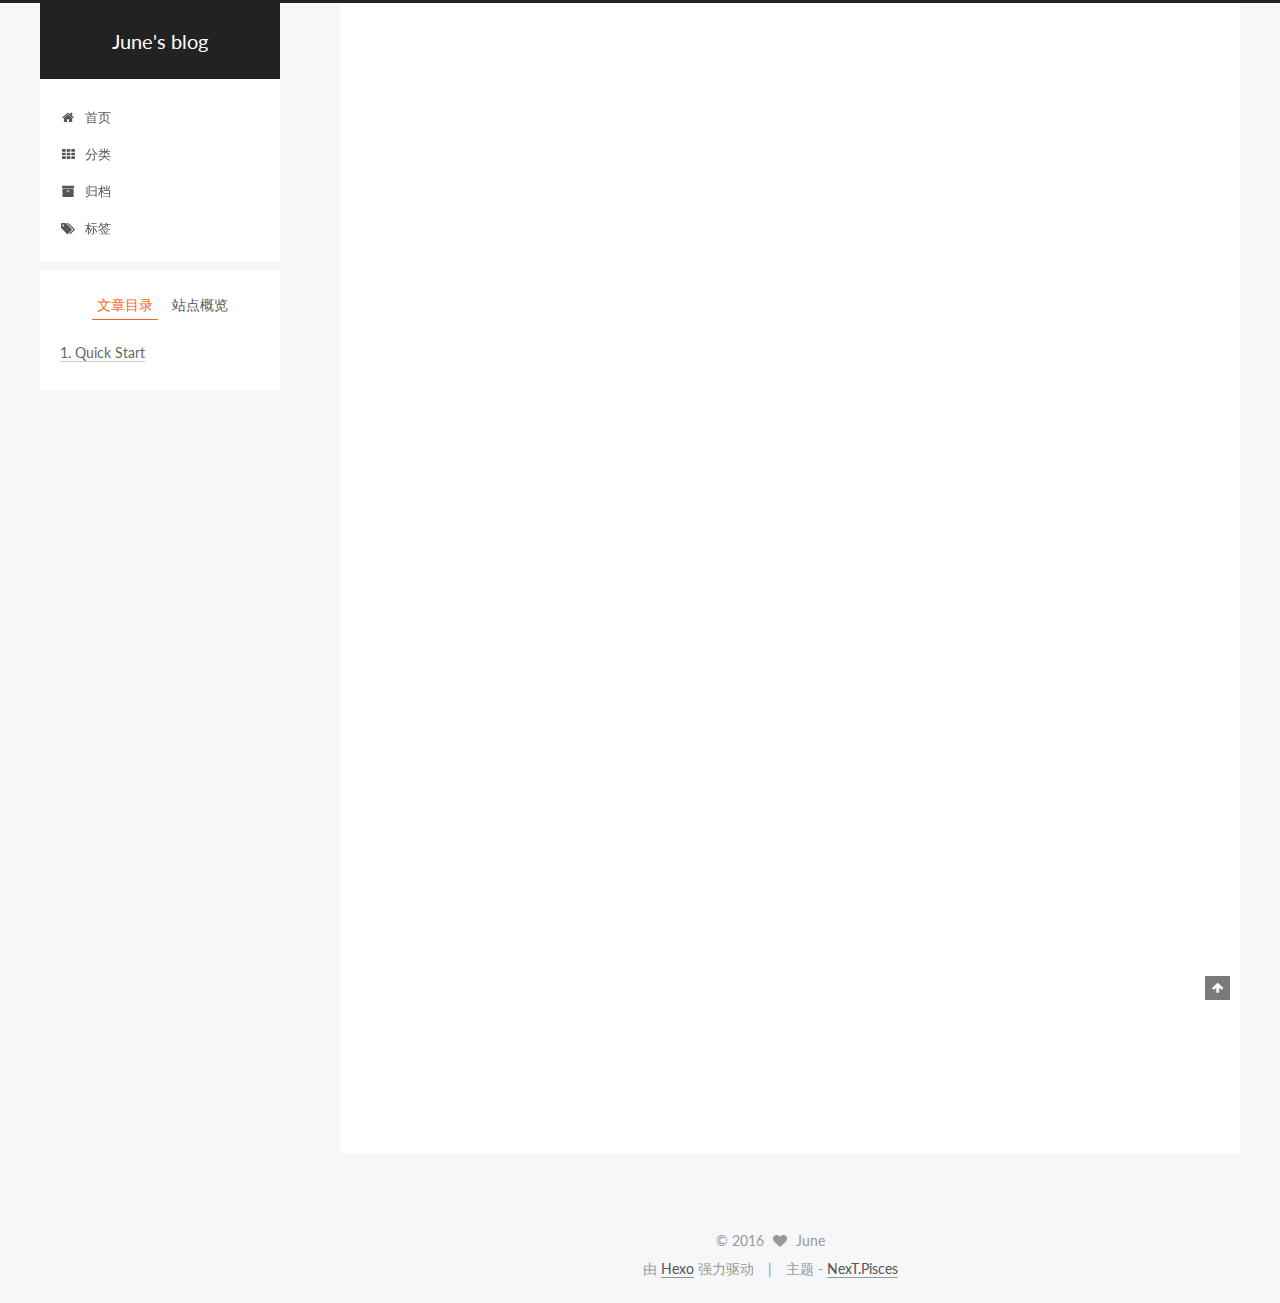
==== uncategorized/hello-world/index.html @ b91b1fdc "Site updated: 2016-08-09 13:21:10" ====
<!doctype html>



  


<html class="theme-next pisces use-motion">
<head>
  <meta charset="UTF-8"/>
<meta http-equiv="X-UA-Compatible" content="IE=edge,chrome=1" />
<meta name="viewport" content="width=device-width, initial-scale=1, maximum-scale=1"/>



<meta http-equiv="Cache-Control" content="no-transform" />
<meta http-equiv="Cache-Control" content="no-siteapp" />












  
  
  <link href="/vendors/fancybox/source/jquery.fancybox.css?v=2.1.5" rel="stylesheet" type="text/css" />




  
  
  
  

  
    
    
  

  

  

  

  

  
    
    
    <link href="//fonts.googleapis.com/css?family=Lato:300,300italic,400,400italic,700,700italic&subset=latin,latin-ext" rel="stylesheet" type="text/css">
  






<link href="/vendors/font-awesome/css/font-awesome.min.css?v=4.4.0" rel="stylesheet" type="text/css" />

<link href="/css/main.css?v=5.0.1" rel="stylesheet" type="text/css" />


  <meta name="keywords" content="June,博客" />




  


  <link rel="alternate" href="/atom.xml" title="June's blog" type="application/atom+xml" />




  <link rel="shortcut icon" type="image/x-icon" href="/favicon.ico?v=5.0.1" />






<meta name="description" content="Welcome to Hexo! This is your very first post. Check documentation for more info. If you get any problems when using Hexo, you can find the answer in troubleshooting or you can ask me on GitHub.
Quick">
<meta property="og:type" content="article">
<meta property="og:title" content="Hello World">
<meta property="og:url" content="http://yoursite.com/uncategorized/hello-world/index.html">
<meta property="og:site_name" content="June's blog">
<meta property="og:description" content="Welcome to Hexo! This is your very first post. Check documentation for more info. If you get any problems when using Hexo, you can find the answer in troubleshooting or you can ask me on GitHub.
Quick">
<meta property="og:updated_time" content="2016-08-08T09:58:57.000Z">
<meta name="twitter:card" content="summary">
<meta name="twitter:title" content="Hello World">
<meta name="twitter:description" content="Welcome to Hexo! This is your very first post. Check documentation for more info. If you get any problems when using Hexo, you can find the answer in troubleshooting or you can ask me on GitHub.
Quick">



<script type="text/javascript" id="hexo.configuration">
  var NexT = window.NexT || {};
  var CONFIG = {
    scheme: 'Pisces',
    sidebar: {"position":"left","display":"post"},
    fancybox: true,
    motion: true,
    duoshuo: {
      userId: 6316402069515273000,
      author: 'June'
    }
  };
</script>

  <title> Hello World | June's blog </title>
</head>

<body itemscope itemtype="http://schema.org/WebPage" lang="zh-Hans">

  










  
  
    
  

  <div class="container one-collumn sidebar-position-left page-post-detail ">
    <div class="headband"></div>

    <header id="header" class="header" itemscope itemtype="http://schema.org/WPHeader">
      <div class="header-inner"><div class="site-meta ">
  

  <div class="custom-logo-site-title">
    <a href="/"  class="brand" rel="start">
      <span class="logo-line-before"><i></i></span>
      <span class="site-title">June's blog</span>
      <span class="logo-line-after"><i></i></span>
    </a>
  </div>
  <p class="site-subtitle"></p>
</div>

<div class="site-nav-toggle">
  <button>
    <span class="btn-bar"></span>
    <span class="btn-bar"></span>
    <span class="btn-bar"></span>
  </button>
</div>

<nav class="site-nav">
  

  
    <ul id="menu" class="menu">
      
        
        <li class="menu-item menu-item-home">
          <a href="/" rel="section">
            
              <i class="menu-item-icon fa fa-fw fa-home"></i> <br />
            
            首页
          </a>
        </li>
      
        
        <li class="menu-item menu-item-categories">
          <a href="/categories" rel="section">
            
              <i class="menu-item-icon fa fa-fw fa-th"></i> <br />
            
            分类
          </a>
        </li>
      
        
        <li class="menu-item menu-item-archives">
          <a href="/archives" rel="section">
            
              <i class="menu-item-icon fa fa-fw fa-archive"></i> <br />
            
            归档
          </a>
        </li>
      
        
        <li class="menu-item menu-item-tags">
          <a href="/tags" rel="section">
            
              <i class="menu-item-icon fa fa-fw fa-tags"></i> <br />
            
            标签
          </a>
        </li>
      

      
    </ul>
  

  
</nav>

 </div>
    </header>

    <main id="main" class="main">
      <div class="main-inner">
        <div class="content-wrap">
          <div id="content" class="content">
            

  <div id="posts" class="posts-expand">
    

  
  

  
  
  

  <article class="post post-type-normal " itemscope itemtype="http://schema.org/Article">

    
      <header class="post-header">

        
        
          <h1 class="post-title" itemprop="name headline">
            
            
              
                Hello World
              
            
          </h1>
        

        <div class="post-meta">
          <span class="post-time">
            <span class="post-meta-item-icon">
              <i class="fa fa-calendar-o"></i>
            </span>
            <span class="post-meta-item-text">发表于</span>
            <time itemprop="dateCreated" datetime="2016-08-08T17:58:57+08:00" content="2016-08-08">
              2016-08-08
            </time>
          </span>

          

          
            
              <span class="post-comments-count">
                &nbsp; | &nbsp;
                <a href="/uncategorized/hello-world/#comments" itemprop="discussionUrl">
                  <span class="post-comments-count ds-thread-count" data-thread-key="uncategorized/hello-world/" itemprop="commentsCount"></span>
                </a>
              </span>
            
          

          

          
          

          
        </div>
      </header>
    


    <div class="post-body" itemprop="articleBody">

      
      

      
        <p>Welcome to <a href="https://hexo.io/" target="_blank" rel="external">Hexo</a>! This is your very first post. Check <a href="https://hexo.io/docs/" target="_blank" rel="external">documentation</a> for more info. If you get any problems when using Hexo, you can find the answer in <a href="https://hexo.io/docs/troubleshooting.html" target="_blank" rel="external">troubleshooting</a> or you can ask me on <a href="https://github.com/hexojs/hexo/issues" target="_blank" rel="external">GitHub</a>.</p>
<h2 id="Quick-Start"><a href="#Quick-Start" class="headerlink" title="Quick Start"></a>Quick Start</h2><h3 id="Create-a-new-post"><a href="#Create-a-new-post" class="headerlink" title="Create a new post"></a>Create a new post</h3><figure class="highlight bash"><table><tr><td class="gutter"><pre><div class="line">1</div></pre></td><td class="code"><pre><div class="line">$ hexo new <span class="string">"My New Post"</span></div></pre></td></tr></table></figure>
<p>More info: <a href="https://hexo.io/docs/writing.html" target="_blank" rel="external">Writing</a></p>
<h3 id="Run-server"><a href="#Run-server" class="headerlink" title="Run server"></a>Run server</h3><figure class="highlight bash"><table><tr><td class="gutter"><pre><div class="line">1</div></pre></td><td class="code"><pre><div class="line">$ hexo server</div></pre></td></tr></table></figure>
<p>More info: <a href="https://hexo.io/docs/server.html" target="_blank" rel="external">Server</a></p>
<h3 id="Generate-static-files"><a href="#Generate-static-files" class="headerlink" title="Generate static files"></a>Generate static files</h3><figure class="highlight bash"><table><tr><td class="gutter"><pre><div class="line">1</div></pre></td><td class="code"><pre><div class="line">$ hexo generate</div></pre></td></tr></table></figure>
<p>More info: <a href="https://hexo.io/docs/generating.html" target="_blank" rel="external">Generating</a></p>
<h3 id="Deploy-to-remote-sites"><a href="#Deploy-to-remote-sites" class="headerlink" title="Deploy to remote sites"></a>Deploy to remote sites</h3><figure class="highlight bash"><table><tr><td class="gutter"><pre><div class="line">1</div></pre></td><td class="code"><pre><div class="line">$ hexo deploy</div></pre></td></tr></table></figure>
<p>More info: <a href="https://hexo.io/docs/deployment.html" target="_blank" rel="external">Deployment</a></p>

      
    </div>

    <div>
      
        
      
    </div>

    <div>
      
        

      
    </div>

    <footer class="post-footer">
      

      

      
      
    </footer>
  </article>



    <div class="post-spread">
      
    </div>
  </div>


          </div>
          


          
  <div class="comments" id="comments">
    
      <div class="ds-thread" data-thread-key="uncategorized/hello-world/"
           data-title="Hello World" data-url="http://yoursite.com/uncategorized/hello-world/">
      </div>
    
  </div>


        </div>
        
          
  
  <div class="sidebar-toggle">
    <div class="sidebar-toggle-line-wrap">
      <span class="sidebar-toggle-line sidebar-toggle-line-first"></span>
      <span class="sidebar-toggle-line sidebar-toggle-line-middle"></span>
      <span class="sidebar-toggle-line sidebar-toggle-line-last"></span>
    </div>
  </div>

  <aside id="sidebar" class="sidebar">
    <div class="sidebar-inner">

      

      
        <ul class="sidebar-nav motion-element">
          <li class="sidebar-nav-toc sidebar-nav-active" data-target="post-toc-wrap" >
            文章目录
          </li>
          <li class="sidebar-nav-overview" data-target="site-overview">
            站点概览
          </li>
        </ul>
      

      <section class="site-overview sidebar-panel ">
        <div class="site-author motion-element" itemprop="author" itemscope itemtype="http://schema.org/Person">
          <img class="site-author-image" itemprop="image"
               src="/images/avatar.gif"
               alt="June" />
          <p class="site-author-name" itemprop="name">June</p>
          <p class="site-description motion-element" itemprop="description"></p>
        </div>
        <nav class="site-state motion-element">
          <div class="site-state-item site-state-posts">
            <a href="/archives">
              <span class="site-state-item-count">1</span>
              <span class="site-state-item-name">日志</span>
            </a>
          </div>

          

          

        </nav>

        
          <div class="feed-link motion-element">
            <a href="/atom.xml" rel="alternate">
              <i class="fa fa-rss"></i>
              RSS
            </a>
          </div>
        

        <div class="links-of-author motion-element">
          
            
              <span class="links-of-author-item">
                <a href="https://github.com/hazelFinal" target="_blank" title="Github">
                  
                    <i class="fa fa-fw fa-globe"></i>
                  
                  Github
                </a>
              </span>
            
          
        </div>

        
        

        
        

      </section>

      
        <section class="post-toc-wrap motion-element sidebar-panel sidebar-panel-active">
          <div class="post-toc">
            
              
            
            
              <div class="post-toc-content"><ol class="nav"><li class="nav-item nav-level-2"><a class="nav-link" href="#Quick-Start"><span class="nav-number">1.</span> <span class="nav-text">Quick Start</span></a><ol class="nav-child"><li class="nav-item nav-level-3"><a class="nav-link" href="#Create-a-new-post"><span class="nav-number">1.1.</span> <span class="nav-text">Create a new post</span></a></li><li class="nav-item nav-level-3"><a class="nav-link" href="#Run-server"><span class="nav-number">1.2.</span> <span class="nav-text">Run server</span></a></li><li class="nav-item nav-level-3"><a class="nav-link" href="#Generate-static-files"><span class="nav-number">1.3.</span> <span class="nav-text">Generate static files</span></a></li><li class="nav-item nav-level-3"><a class="nav-link" href="#Deploy-to-remote-sites"><span class="nav-number">1.4.</span> <span class="nav-text">Deploy to remote sites</span></a></li></ol></li></ol></div>
            
          </div>
        </section>
      

    </div>
  </aside>


        
      </div>
    </main>

    <footer id="footer" class="footer">
      <div class="footer-inner">
        <div class="copyright" >
  
  &copy; 
  <span itemprop="copyrightYear">2016</span>
  <span class="with-love">
    <i class="fa fa-heart"></i>
  </span>
  <span class="author" itemprop="copyrightHolder">June</span>
</div>

<div class="powered-by">
  由 <a class="theme-link" href="http://hexo.io">Hexo</a> 强力驱动
</div>

<div class="theme-info">
  主题 -
  <a class="theme-link" href="https://github.com/iissnan/hexo-theme-next">
    NexT.Pisces
  </a>
</div>

        

        
      </div>
    </footer>

    <div class="back-to-top">
      <i class="fa fa-arrow-up"></i>
    </div>
  </div>

  

<script type="text/javascript">
  if (Object.prototype.toString.call(window.Promise) !== '[object Function]') {
    window.Promise = null;
  }
</script>









  



  
  <script type="text/javascript" src="/vendors/jquery/index.js?v=2.1.3"></script>

  
  <script type="text/javascript" src="/vendors/fastclick/lib/fastclick.min.js?v=1.0.6"></script>

  
  <script type="text/javascript" src="/vendors/jquery_lazyload/jquery.lazyload.js?v=1.9.7"></script>

  
  <script type="text/javascript" src="/vendors/velocity/velocity.min.js?v=1.2.1"></script>

  
  <script type="text/javascript" src="/vendors/velocity/velocity.ui.min.js?v=1.2.1"></script>

  
  <script type="text/javascript" src="/vendors/fancybox/source/jquery.fancybox.pack.js?v=2.1.5"></script>


  


  <script type="text/javascript" src="/js/src/utils.js?v=5.0.1"></script>

  <script type="text/javascript" src="/js/src/motion.js?v=5.0.1"></script>



  
  


  <script type="text/javascript" src="/js/src/affix.js?v=5.0.1"></script>

  <script type="text/javascript" src="/js/src/schemes/pisces.js?v=5.0.1"></script>



  
  <script type="text/javascript" src="/js/src/scrollspy.js?v=5.0.1"></script>
<script type="text/javascript" src="/js/src/post-details.js?v=5.0.1"></script>



  


  <script type="text/javascript" src="/js/src/bootstrap.js?v=5.0.1"></script>



  

  
    
  

  <script type="text/javascript">
    var duoshuoQuery = {short_name:"juneblog"};
    (function() {
      var ds = document.createElement('script');
      ds.type = 'text/javascript';ds.async = true;
      ds.id = 'duoshuo-script';
      ds.src = (document.location.protocol == 'https:' ? 'https:' : 'http:') + '//static.duoshuo.com/embed.js';
      ds.charset = 'UTF-8';
      (document.getElementsByTagName('head')[0]
      || document.getElementsByTagName('body')[0]).appendChild(ds);
    })();
  </script>

  
    
  






  
  
  

  

  

</body>
</html>
---- css/main.css ----
/* normalize.css v3.0.2 | MIT License | git.io/normalize */
html {
  font-family: sans-serif; /* 1 */
  -ms-text-size-adjust: 100%; /* 2 */
  -webkit-text-size-adjust: 100%; /* 2 */
}
body {
  margin: 0;
}
article,
aside,
details,
figcaption,
figure,
footer,
header,
hgroup,
main,
menu,
nav,
section,
summary {
  display: block;
}
audio,
canvas,
progress,
video {
  display: inline-block; /* 1 */
  vertical-align: baseline; /* 2 */
}
audio:not([controls]) {
  display: none;
  height: 0;
}
[hidden],
template {
  display: none;
}
a {
  background-color: transparent;
}
a:active,
a:hover {
  outline: 0;
}
abbr[title] {
  border-bottom: 1px dotted;
}
b,
strong {
  font-weight: bold;
}
dfn {
  font-style: italic;
}
h1 {
  font-size: 2em;
  margin: 0.67em 0;
}
mark {
  background: #ff0;
  color: #000;
}
small {
  font-size: 80%;
}
sub,
sup {
  font-size: 75%;
  line-height: 0;
  position: relative;
  vertical-align: baseline;
}
sup {
  top: -0.5em;
}
sub {
  bottom: -0.25em;
}
img {
  border: 0;
}
svg:not(:root) {
  overflow: hidden;
}
figure {
  margin: 1em 40px;
}
hr {
  -moz-box-sizing: content-box;
  box-sizing: content-box;
  height: 0;
}
pre {
  overflow: auto;
}
code,
kbd,
pre,
samp {
  font-family: monospace, monospace;
  font-size: 1em;
}
button,
input,
optgroup,
select,
textarea {
  color: inherit; /* 1 */
  font: inherit; /* 2 */
  margin: 0; /* 3 */
}
button {
  overflow: visible;
}
button,
select {
  text-transform: none;
}
button,
html input[type="button"],
input[type="reset"],
input[type="submit"] {
  -webkit-appearance: button; /* 2 */
  cursor: pointer; /* 3 */
}
button[disabled],
html input[disabled] {
  cursor: default;
}
button::-moz-focus-inner,
input::-moz-focus-inner {
  border: 0;
  padding: 0;
}
input {
  line-height: normal;
}
input[type="checkbox"],
input[type="radio"] {
  box-sizing: border-box; /* 1 */
  padding: 0; /* 2 */
}
input[type="number"]::-webkit-inner-spin-button,
input[type="number"]::-webkit-outer-spin-button {
  height: auto;
}
input[type="search"] {
  -webkit-appearance: textfield; /* 1 */
  -moz-box-sizing: content-box;
  -webkit-box-sizing: content-box; /* 2 */
  box-sizing: content-box;
}
input[type="search"]::-webkit-search-cancel-button,
input[type="search"]::-webkit-search-decoration {
  -webkit-appearance: none;
}
fieldset {
  border: 1px solid #c0c0c0;
  margin: 0 2px;
  padding: 0.35em 0.625em 0.75em;
}
legend {
  border: 0; /* 1 */
  padding: 0; /* 2 */
}
textarea {
  overflow: auto;
}
optgroup {
  font-weight: bold;
}
table {
  border-collapse: collapse;
  border-spacing: 0;
}
td,
th {
  padding: 0;
}
::selection {
  background: #262a30;
  color: #fff;
}
body {
  position: relative;
  font-family: 'Lato', "PingFang SC", "Microsoft YaHei", sans-serif;
  font-size: 14px;
  line-height: 2;
  color: #555;
  background: #fff;
}
@media (max-width: 767px) {
  body {
    padding-right: 0 !important;
  }
}
@media (min-width: 768px) and (max-width: 991px) {
  body {
    padding-right: 0 !important;
  }
}
@media (min-width: 1600px) {
  body {
    font-size: 16px;
  }
}
h1,
h2,
h3,
h4,
h5,
h6 {
  margin: 0;
  padding: 0;
  font-weight: bold;
  line-height: 1.5;
  font-family: 'Lato', "PingFang SC", "Microsoft YaHei", sans-serif;
}
h2,
h3,
h4,
h5,
h6 {
  margin: 20px 0 15px;
}
h1 {
  font-size: 22px;
}
@media (max-width: 767px) {
  h1 {
    font-size: 18px;
  }
}
h2 {
  font-size: 20px;
}
@media (max-width: 767px) {
  h2 {
    font-size: 16px;
  }
}
h3 {
  font-size: 18px;
}
@media (max-width: 767px) {
  h3 {
    font-size: 14px;
  }
}
h4 {
  font-size: 16px;
}
@media (max-width: 767px) {
  h4 {
    font-size: 12px;
  }
}
h5 {
  font-size: 14px;
}
@media (max-width: 767px) {
  h5 {
    font-size: 10px;
  }
}
h6 {
  font-size: 12px;
}
@media (max-width: 767px) {
  h6 {
    font-size: 8px;
  }
}
p {
  margin: 0 0 25px 0;
}
a {
  color: #555;
  text-decoration: none;
  border-bottom: 1px solid #999;
  word-wrap: break-word;
}
a:hover {
  color: #222;
  border-bottom-color: #222;
}
ul {
  list-style: none;
}
blockquote {
  margin: 0;
  padding: 0;
}
img {
  display: block;
  margin: auto;
  max-width: 100%;
  height: auto;
}
hr {
  margin: 40px 0;
  height: 3px;
  border: none;
  background-color: #ddd;
  background-image: repeating-linear-gradient(-45deg, #fff, #fff 4px, transparent 4px, transparent 8px);
}
blockquote {
  padding: 0 15px;
  color: #666;
  border-left: 4px solid #ddd;
}
blockquote cite::before {
  content: "-";
  padding: 0 5px;
}
dt {
  font-weight: 700;
}
dd {
  margin: 0;
  padding: 0;
}
.text-left {
  text-align: left;
}
.text-center {
  text-align: center;
}
.text-right {
  text-align: right;
}
.text-justify {
  text-align: justify;
}
.text-nowrap {
  white-space: nowrap;
}
.text-lowercase {
  text-transform: lowercase;
}
.text-uppercase {
  text-transform: uppercase;
}
.text-capitalize {
  text-transform: capitalize;
}
.center-block {
  display: block;
  margin-left: auto;
  margin-right: auto;
}
.clearfix:before,
.clearfix:after {
  content: " ";
  display: table;
}
.clearfix:after {
  clear: both;
}
.pullquote {
  width: 45%;
}
.pullquote.left {
  float: left;
  margin-left: 5px;
  margin-right: 10px;
}
.pullquote.right {
  float: right;
  margin-left: 10px;
  margin-right: 5px;
}
.affix.affix.affix {
  position: fixed;
}
.translation {
  margin-top: -20px;
  font-size: 14px;
  color: #999;
}
.scrollbar-measure {
  width: 100px;
  height: 100px;
  overflow: scroll;
  position: absolute;
  top: -9999px;
}
.use-motion .motion-element {
  opacity: 0;
}
#local-search-input {
  padding: 3px;
  border: none;
  text-indent: 14px;
  border-radius: 0;
  width: 140px;
  outline: none;
  border-bottom: 1px solid #999;
  background: inherit;
  opacity: 0.5;
}
#local-search-input:focus {
  opacity: 1;
}
.search-icon {
  position: absolute;
  top: 9px;
}
table {
  margin: 20px 0;
  width: 100%;
  border-collapse: collapse;
  border-spacing: 0;
  border: 1px solid #ddd;
  font-size: 14px;
  table-layout: fixed;
  word-wrap: break-all;
}
table>tbody>tr:nth-of-type(odd) {
  background-color: #f9f9f9;
}
table>tbody>tr:hover {
  background-color: #f5f5f5;
}
caption,
th,
td {
  padding: 8px;
  text-align: left;
  vertical-align: middle;
  font-weight: normal;
}
th,
td {
  border-bottom: 3px solid #ddd;
  border-right: 1px solid #eee;
}
th {
  padding-bottom: 10px;
  font-weight: 700;
}
td {
  border-bottom-width: 1px;
}
html,
body {
  height: 100%;
}
.container {
  position: relative;
  min-height: 100%;
}
.header-inner {
  margin: 0 auto;
  padding: 100px 0 70px;
  width: 900px;
}
@media (min-width: 1600px) {
  .container .header-inner {
    width: 900px;
  }
}
.main {
  padding-bottom: 150px;
}
.main-inner {
  margin: 0 auto;
  width: 900px;
}
@media (min-width: 1600px) {
  .container .main-inner {
    width: 900px;
  }
}
.footer {
  position: absolute;
  left: 0;
  bottom: 0;
  width: 100%;
  min-height: 50px;
}
.footer-inner {
  box-sizing: border-box;
  margin: 20px auto;
  width: 900px;
}
@media (min-width: 1600px) {
  .container .footer-inner {
    width: 900px;
  }
}
pre,
.highlight {
  overflow: auto;
  margin: 20px 0;
  padding: 15px;
  font-size: 13px;
  color: #4d4d4c;
  background: #f7f7f7;
  line-height: 1.6;
}
pre,
code {
  font-family: consolas, Menlo, "PingFang SC", "Microsoft YaHei", monospace;
}
code {
  padding: 2px 4px;
  word-break: break-all;
  color: #555;
  background: #eee;
  border-radius: 4px;
  font-size: 13px;
}
pre code {
  padding: 0;
  color: #4d4d4c;
  background: none;
  text-shadow: none;
}
.highlight pre {
  border: none;
  margin: 0;
  padding: 1px;
}
.highlight table {
  margin: 0;
  width: auto;
  border: none;
}
.highlight td {
  border: none;
  padding: 0;
}
.highlight figcaption {
  font-size: 1em;
  color: #4d4d4c;
  line-height: 1em;
  margin-bottom: 1em;
}
.highlight figcaption:before,
.highlight figcaption:after {
  content: " ";
  display: table;
}
.highlight figcaption:after {
  clear: both;
}
.highlight figcaption a {
  float: right;
  color: #4d4d4c;
}
.highlight figcaption a:hover {
  border-bottom-color: #4d4d4c;
}
.highlight .gutter pre {
  color: #666;
  text-align: right;
  padding-right: 20px;
}
.highlight .line {
  height: 20px;
}
.gist table {
  width: auto;
}
.gist table td {
  border: none;
}
pre .comment {
  color: #8e908c;
}
pre .variable,
pre .attribute,
pre .tag,
pre .regexp,
pre .ruby .constant,
pre .xml .tag .title,
pre .xml .pi,
pre .xml .doctype,
pre .html .doctype,
pre .css .id,
pre .css .class,
pre .css .pseudo {
  color: #c82829;
}
pre .number,
pre .preprocessor,
pre .built_in,
pre .literal,
pre .params,
pre .constant,
pre .command {
  color: #f5871f;
}
pre .ruby .class .title,
pre .css .rules .attribute,
pre .string,
pre .value,
pre .inheritance,
pre .header,
pre .ruby .symbol,
pre .xml .cdata,
pre .special,
pre .number,
pre .formula {
  color: #718c00;
}
pre .title,
pre .css .hexcolor {
  color: #3e999f;
}
pre .function,
pre .python .decorator,
pre .python .title,
pre .ruby .function .title,
pre .ruby .title .keyword,
pre .perl .sub,
pre .javascript .title,
pre .coffeescript .title {
  color: #4271ae;
}
pre .keyword,
pre .javascript .function {
  color: #8959a8;
}
.full-image.full-image.full-image {
  border: none;
  max-width: 100%;
  width: auto;
  margin: 20px auto;
}
@media (min-width: 992px) {
  .full-image.full-image.full-image {
    max-width: none;
    width: 126%;
    margin: 0 -13%;
  }
}
.blockquote-center,
.page-home .post-type-quote blockquote,
.page-post-detail .post-type-quote blockquote {
  position: relative;
  margin: 40px 0;
  padding: 0;
  border-left: none;
  text-align: center;
}
.blockquote-center::before,
.page-home .post-type-quote blockquote::before,
.page-post-detail .post-type-quote blockquote::before,
.blockquote-center::after,
.page-home .post-type-quote blockquote::after,
.page-post-detail .post-type-quote blockquote::after {
  position: absolute;
  content: ' ';
  display: block;
  width: 100%;
  height: 24px;
  opacity: 0.2;
  background-repeat: no-repeat;
  background-position: 0 -6px;
  background-size: 22px 22px;
}
.blockquote-center::before,
.page-home .post-type-quote blockquote::before,
.page-post-detail .post-type-quote blockquote::before {
  top: -20px;
  background-image: url("../images/quote-l.svg");
  border-top: 1px solid #ccc;
}
.blockquote-center::after,
.page-home .post-type-quote blockquote::after,
.page-post-detail .post-type-quote blockquote::after {
  bottom: -20px;
  background-image: url("../images/quote-r.svg");
  border-bottom: 1px solid #ccc;
  background-position: 100% 8px;
}
.blockquote-center p,
.page-home .post-type-quote blockquote p,
.page-post-detail .post-type-quote blockquote p,
.blockquote-center div,
.page-home .post-type-quote blockquote div,
.page-post-detail .post-type-quote blockquote div {
  text-align: center;
}
.post .post-body .group-picture img {
  box-sizing: border-box;
  padding: 0 3px;
  border: none;
}
.post .group-picture-row {
  overflow: hidden;
  margin-top: 6px;
}
.post .group-picture-row:first-child {
  margin-top: 0;
}
.post .group-picture-column {
  float: left;
}
.page-post-detail .post-body .group-picture-column {
  float: none;
  margin-top: 10px;
  width: auto !important;
}
.page-post-detail .post-body .group-picture-column img {
  margin: 0 auto;
}
.page-archive .group-picture-container {
  overflow: hidden;
}
.page-archive .group-picture-row {
  float: left;
}
.page-archive .group-picture-row:first-child {
  margin-top: 6px;
}
.page-archive .group-picture-column {
  max-width: 150px;
  max-height: 150px;
}
.btn {
  display: inline-block;
  padding: 0 20px;
  font-size: 14px;
  color: #fff;
  background: #222;
  border: 2px solid #555;
  text-decoration: none;
  border-radius: 0;
  transition-property: background-color;
  transition-duration: 0.2s;
  transition-timing-function: ease-in-out;
  transition-delay: 0s;
}
.btn:hover,
.post-more-link .btn:hover {
  border-color: #222;
  color: #fff;
  background: #222;
}
.btn-bar {
  display: block;
  width: 22px;
  height: 2px;
  background: #555;
  border-radius: 1px;
}
.btn-bar+.btn-bar {
  margin-top: 4px;
}
.pagination {
  margin: 120px 0 40px;
  text-align: center;
  border-top: 1px solid #eee;
}
.page-number-basic,
.pagination .prev,
.pagination .next,
.pagination .page-number,
.pagination .space {
  display: inline-block;
  position: relative;
  top: -1px;
  margin: 0 10px;
  padding: 0 10px;
  line-height: 30px;
}
@media (max-width: 767px) {
  .page-number-basic,
  .pagination .prev,
  .pagination .next,
  .pagination .page-number,
  .pagination .space {
    margin: 0 5px;
  }
}
.pagination .prev,
.pagination .next,
.pagination .page-number {
  border-bottom: 0;
  border-top: 1px solid #eee;
  transition-property: border-color;
  transition-duration: 0.2s;
  transition-timing-function: ease-in-out;
  transition-delay: 0s;
}
.pagination .prev:hover,
.pagination .next:hover,
.pagination .page-number:hover {
  border-top-color: #222;
}
.pagination .space {
  padding: 0;
  margin: 0;
}
.pagination .prev {
  margin-left: 0;
}
.pagination .next {
  margin-right: 0;
}
.pagination .page-number.current {
  color: #fff;
  background: #ccc;
  border-top-color: #ccc;
}
@media (max-width: 767px) {
  .pagination {
    border-top: none;
  }
  .pagination .prev,
  .pagination .next,
  .pagination .page-number {
    margin-bottom: 10px;
    border-top: 0;
    border-bottom: 1px solid #eee;
  }
  .pagination .prev:hover,
  .pagination .next:hover,
  .pagination .page-number:hover {
    border-bottom-color: #222;
  }
}
.comments {
  margin: 60px 20px 0;
}
.tag-cloud {
  text-align: center;
}
.tag-cloud a {
  display: inline-block;
  margin: 10px;
}
.back-to-top {
  box-sizing: border-box;
  position: fixed;
  bottom: -100px;
  right: 50px;
  z-index: 1050;
  padding: 0 6px;
  width: 25px;
  background: #222;
  font-size: 12px;
  opacity: 0.6;
  color: #fff;
  cursor: pointer;
  text-align: center;
  -webkit-transform: translateZ(0);
  transition-property: bottom;
  transition-duration: 0.2s;
  transition-timing-function: ease-in-out;
  transition-delay: 0s;
}
@media (max-width: 767px) {
  .back-to-top {
    display: none;
  }
}
@media (min-width: 768px) and (max-width: 991px) {
  .back-to-top {
    display: none;
  }
}
.back-to-top.back-to-top-on {
  bottom: 40px;
}
.header {
  background: #fff;
}
.header-inner {
  position: relative;
}
.headband {
  height: 3px;
  background: #222;
}
.site-meta {
  margin: 0;
  text-align: center;
}
@media (max-width: 767px) {
  .site-meta {
    text-align: center;
  }
}
.brand {
  position: relative;
  display: inline-block;
  padding: 0 40px;
  color: #fff;
  background: #222;
  border-bottom: none;
}
.brand:hover {
  color: #fff;
}
.logo {
  display: inline-block;
  margin-right: 5px;
  line-height: 36px;
  vertical-align: top;
}
.site-title {
  display: inline-block;
  vertical-align: top;
  line-height: 36px;
  font-size: 20px;
  font-weight: normal;
  font-family: 'Lato', "PingFang SC", "Microsoft YaHei", sans-serif;
}
.site-subtitle {
  margin-top: 10px;
  font-size: 13px;
  color: #ddd;
}
.use-motion .brand {
  opacity: 0;
}
.use-motion .logo,
.use-motion .site-title,
.use-motion .site-subtitle {
  opacity: 0;
  position: relative;
  top: -10px;
}
.site-nav-toggle {
  display: none;
  position: absolute;
  top: 10px;
  left: 10px;
}
@media (max-width: 767px) {
  .site-nav-toggle {
    display: block;
  }
}
.site-nav-toggle button {
  margin-top: 2px;
  padding: 9px 10px;
  background: transparent;
  border: none;
}
@media (max-width: 767px) {
  .site-nav {
    display: none;
    margin: 0 -10px;
    padding: 0 10px;
    clear: both;
    border-top: 1px solid #ddd;
  }
}
@media (min-width: 768px) and (max-width: 991px) {
  .site-nav {
    display: block !important;
  }
}
@media (min-width: 992px) {
  .site-nav {
    display: block !important;
  }
}
.menu {
  margin-top: 20px;
  padding-left: 0;
  text-align: center;
}
.menu .menu-item {
  display: inline-block;
  margin: 0 10px;
}
@media screen and (max-width: 767px) {
  .menu .menu-item {
    margin-top: 10px;
  }
}
.menu .menu-item a {
  display: block;
  font-size: 13px;
  text-transform: capitalize;
  line-height: inherit;
  border-bottom: 1px solid transparent;
  transition-property: border-color;
  transition-duration: 0.2s;
  transition-timing-function: ease-in-out;
  transition-delay: 0s;
}
.menu .menu-item a:hover,
.menu-item-active a {
  border-bottom-color: #222;
}
.menu .menu-item .fa {
  margin-right: 5px;
}
.use-motion .menu-item {
  opacity: 0;
}
.post-body {
  font-family: 'Lato', "PingFang SC", "Microsoft YaHei", sans-serif;
}
@media (max-width: 767px) {
  .post-body {
    word-break: break-word;
  }
}
.post-body .fancybox img {
  display: block !important;
  margin: 0 auto;
  cursor: pointer;
  cursor: zoom-in;
  cursor: -webkit-zoom-in;
}
.post-body .image-caption,
.post-body .figure .caption {
  margin: 10px auto 15px;
  text-align: center;
  font-size: 14px;
  color: #999;
  font-weight: bold;
  line-height: 1;
}
.post-sticky-flag {
  display: inline-block;
  font-size: 16px;
  -ms-transform: rotate(30deg);
  -webkit-transform: rotate(30deg);
  -moz-transform: rotate(30deg);
  -ms-transform: rotate(30deg);
  -o-transform: rotate(30deg);
  transform: rotate(30deg);
}
.posts-expand {
  padding-top: 40px;
}
@media (max-width: 767px) {
  .posts-expand {
    margin: 0 20px;
  }
  .post-body pre,
  .post-body .highlight {
    padding: 10px;
  }
  .post-body pre .gutter pre,
  .post-body .highlight .gutter pre {
    padding-right: 10px;
  }
}
@media (min-width: 992px) {
  .posts-expand .post-body {
    text-align: justify;
  }
}
.posts-expand .post-body h2,
.posts-expand .post-body h3,
.posts-expand .post-body h4,
.posts-expand .post-body h5,
.posts-expand .post-body h6 {
  padding-top: 10px;
}
.posts-expand .post-body h2 .header-anchor,
.posts-expand .post-body h3 .header-anchor,
.posts-expand .post-body h4 .header-anchor,
.posts-expand .post-body h5 .header-anchor,
.posts-expand .post-body h6 .header-anchor {
  float: right;
  margin-left: 10px;
  color: #ccc;
  border-bottom-style: none;
  visibility: hidden;
}
.posts-expand .post-body h2 .header-anchor:hover,
.posts-expand .post-body h3 .header-anchor:hover,
.posts-expand .post-body h4 .header-anchor:hover,
.posts-expand .post-body h5 .header-anchor:hover,
.posts-expand .post-body h6 .header-anchor:hover {
  color: inherit;
}
.posts-expand .post-body h2:hover .header-anchor,
.posts-expand .post-body h3:hover .header-anchor,
.posts-expand .post-body h4:hover .header-anchor,
.posts-expand .post-body h5:hover .header-anchor,
.posts-expand .post-body h6:hover .header-anchor {
  visibility: visible;
}
.posts-expand .post-body ul li {
  list-style: circle;
}
.posts-expand .post-body img {
  box-sizing: border-box;
  margin: auto;
  padding: 3px;
  border: 1px solid #ddd;
}
.posts-expand .fancybox img {
  margin: 0 auto;
}
@media (max-width: 767px) {
  .posts-collapse {
    margin: 0 20px;
  }
  .posts-collapse .post-title,
  .posts-collapse .post-meta {
    display: block;
    width: auto;
    text-align: left;
  }
}
.posts-collapse {
  position: relative;
  z-index: 1010;
  margin-left: 55px;
}
.posts-collapse::after {
  content: " ";
  position: absolute;
  top: 20px;
  left: 0;
  margin-left: -2px;
  width: 4px;
  height: 100%;
  background: #f5f5f5;
  z-index: -1;
}
@media (max-width: 767px) {
  .posts-collapse {
    margin: 0 20px;
  }
}
.posts-collapse .collection-title {
  position: relative;
  margin: 60px 0;
}
.posts-collapse .collection-title h2 {
  margin-left: 20px;
}
.posts-collapse .collection-title small {
  color: #bbb;
}
.posts-collapse .collection-title::before {
  content: " ";
  position: absolute;
  left: 0;
  top: 50%;
  margin-left: -4px;
  margin-top: -4px;
  width: 8px;
  height: 8px;
  background: #bbb;
  border-radius: 50%;
}
.posts-collapse .post {
  margin: 30px 0;
}
.posts-collapse .post-header {
  position: relative;
  transition-duration: 0.2s;
  transition-timing-function: ease-in-out;
  transition-delay: 0s;
  transition-property: border;
  border-bottom: 1px dashed #ccc;
}
.posts-collapse .post-header::before {
  content: " ";
  position: absolute;
  left: 0;
  top: 12px;
  width: 6px;
  height: 6px;
  margin-left: -4px;
  background: #bbb;
  border-radius: 50%;
  border: 1px solid #fff;
  transition-duration: 0.2s;
  transition-timing-function: ease-in-out;
  transition-delay: 0s;
  transition-property: background;
}
.posts-collapse .post-header:hover {
  border-bottom-color: #666;
}
.posts-collapse .post-header:hover::before {
  background: #222;
}
.posts-collapse .post-meta {
  position: absolute;
  font-size: 12px;
  left: 20px;
  top: 5px;
}
.posts-collapse .post-comments-count {
  display: none;
}
.posts-collapse .post-title {
  margin-left: 60px;
  font-size: 16px;
  font-weight: normal;
  line-height: inherit;
}
.posts-collapse .post-title::after {
  margin-left: 3px;
  opacity: 0.6;
}
.posts-collapse .post-title a {
  color: #666;
  border-bottom: none;
}
.page-home .post-type-quote .post-header,
.page-post-detail .post-type-quote .post-header,
.page-home .post-type-quote .post-tags,
.page-post-detail .post-type-quote .post-tags {
  display: none;
}
.posts-expand .post-title {
  font-size: 26px;
  text-align: center;
  word-break: break-word;
  font-weight: 300;
}
@media (max-width: 767px) {
  .posts-expand .post-title {
    font-size: 22px;
  }
}
.posts-expand .post-title-link {
  display: inline-block;
  position: relative;
  color: #555;
  border-bottom: none;
  line-height: 1.2;
  vertical-align: top;
}
.posts-expand .post-title-link::before {
  content: "";
  position: absolute;
  width: 100%;
  height: 2px;
  bottom: 0;
  left: 0;
  background-color: #000;
  visibility: hidden;
  -webkit-transform: scaleX(0);
  -moz-transform: scaleX(0);
  -ms-transform: scaleX(0);
  -o-transform: scaleX(0);
  transform: scaleX(0);
  transition-duration: 0.2s;
  transition-timing-function: ease-in-out;
  transition-delay: 0s;
}
.posts-expand .post-title-link:hover::before {
  visibility: visible;
  -webkit-transform: scaleX(1);
  -moz-transform: scaleX(1);
  -ms-transform: scaleX(1);
  -o-transform: scaleX(1);
  transform: scaleX(1);
}
.posts-expand .post-title-link .fa {
  font-size: 16px;
}
.posts-expand .post-meta {
  margin: 3px 0 60px 0;
  color: #999;
  font-family: 'Lato', "PingFang SC", "Microsoft YaHei", sans-serif;
  font-size: 12px;
  text-align: center;
}
.posts-expand .post-meta .post-category-list {
  display: inline-block;
  margin: 0;
  padding: 3px;
}
.posts-expand .post-meta .post-category-list-link {
  color: #999;
}
.post-meta-item-icon {
  display: none;
  margin-right: 3px;
}
@media (min-width: 768px) and (max-width: 991px) {
  .post-meta-item-icon {
    display: inline-block;
  }
}
@media (max-width: 767px) {
  .post-meta-item-icon {
    display: inline-block;
  }
}
@media (min-width: 768px) and (max-width: 991px) {
  .post-meta-item-text {
    display: none;
  }
}
@media (max-width: 767px) {
  .post-meta-item-text {
    display: none;
  }
}
@media (max-width: 767px) {
  .posts-expand .post-comments-count {
    display: none;
  }
}
.post-more-link {
  margin-top: 50px;
}
.post-more-link .btn {
  color: #555;
  font-size: 14px;
  background: #fff;
  border-radius: 2px;
  line-height: 2;
}
.posts-expand .post-tags {
  margin-top: 40px;
  text-align: center;
}
.posts-expand .post-tags a {
  display: inline-block;
  margin-right: 10px;
  font-size: 13px;
}
.post-nav {
  overflow: hidden;
  margin-top: 60px;
  padding: 10px;
  white-space: nowrap;
  border-top: 1px solid #eee;
}
.post-nav-item {
  display: inline-block;
  width: 50%;
  white-space: normal;
}
.post-nav-item a {
  position: relative;
  display: inline-block;
  line-height: 25px;
  font-size: 14px;
  color: #555;
  border-bottom: none;
}
.post-nav-item a:hover {
  color: #222;
  border-bottom: none;
}
.post-nav-item a:active {
  top: 2px;
}
.post-nav-item a i {
  font-size: 12px;
}
.post-nav-prev {
  text-align: right;
}
.posts-expand .post-eof {
  display: block;
  margin: 80px auto 60px;
  width: 8%;
  height: 1px;
  background: #ccc;
  text-align: center;
}
.post:last-child .post-eof.post-eof.post-eof {
  display: none;
}
.post-gallery {
  display: table;
  table-layout: fixed;
  width: 100%;
  border-collapse: separate;
}
.post-gallery-row {
  display: table-row;
}
.post-gallery .post-gallery-img {
  display: table-cell;
  text-align: center;
  vertical-align: middle;
  border: none;
}
.post-gallery .post-gallery-img img {
  max-width: 100%;
  max-height: 100%;
  border: none;
}
.fancybox-close,
.fancybox-close:hover {
  border: none;
}
.sidebar {
  position: fixed;
  right: 0;
  top: 0;
  bottom: 0;
  width: 0;
  z-index: 1040;
  box-shadow: inset 0 2px 6px #000;
  background: #222;
  -webkit-transform: translateZ(0);
}
.sidebar a {
  color: #999;
  border-bottom-color: #555;
}
.sidebar a:hover {
  color: #eee;
}
@media (min-width: 768px) and (max-width: 991px) {
  .sidebar {
    display: none !important;
  }
}
@media (max-width: 767px) {
  .sidebar {
    display: none !important;
  }
}
.sidebar-inner {
  position: relative;
  padding: 20px 10px;
  color: #999;
  text-align: center;
}
.sidebar-toggle {
  position: fixed;
  right: 50px;
  bottom: 45px;
  width: 15px;
  height: 15px;
  padding: 5px;
  background: #222;
  line-height: 0;
  z-index: 1050;
  cursor: pointer;
  -webkit-transform: translateZ(0);
}
@media (min-width: 768px) and (max-width: 991px) {
  .sidebar-toggle {
    display: none;
  }
}
@media (max-width: 767px) {
  .sidebar-toggle {
    display: none;
  }
}
.sidebar-toggle-line {
  position: relative;
  display: inline-block;
  vertical-align: top;
  height: 2px;
  width: 100%;
  background: #fff;
  margin-top: 3px;
}
.sidebar-toggle-line:first-child {
  margin-top: 0;
}
.site-author-image {
  display: block;
  margin: 0 auto;
  padding: 2px;
  max-width: 120px;
  height: auto;
  border: 1px solid #eee;
}
.site-author-name {
  margin: 0;
  text-align: center;
  color: #222;
  font-weight: 600;
}
.site-description {
  margin-top: 0;
  text-align: center;
  font-size: 13px;
  color: #999;
}
.site-state {
  overflow: hidden;
  line-height: 1.4;
  white-space: nowrap;
  text-align: center;
}
.site-state-item {
  display: inline-block;
  padding: 0 15px;
  border-left: 1px solid #eee;
}
.site-state-item:first-child {
  border-left: none;
}
.site-state-item a {
  border-bottom: none;
}
.site-state-item-count {
  display: block;
  text-align: center;
  color: inherit;
  font-weight: 600;
  font-size: 16px;
}
.site-state-item-name {
  font-size: 13px;
  color: #999;
}
.feed-link {
  margin-top: 20px;
}
.feed-link a {
  display: inline-block;
  padding: 0 15px;
  color: #fc6423;
  border: 1px solid #fc6423;
  border-radius: 4px;
}
.feed-link a i {
  color: #fc6423;
  font-size: 14px;
}
.feed-link a:hover {
  color: #fff;
  background: #fc6423;
}
.feed-link a:hover i {
  color: #fff;
}
.links-of-author {
  margin-top: 20px;
}
.links-of-author a {
  display: inline-block;
  vertical-align: middle;
  margin-right: 10px;
  margin-bottom: 10px;
  border-bottom-color: #555;
  font-size: 13px;
}
.links-of-author a:before {
  display: inline-block;
  vertical-align: middle;
  margin-right: 3px;
  content: " ";
  width: 4px;
  height: 4px;
  border-radius: 50%;
  background: #b012bb;
}
.links-of-blogroll {
  font-size: 13px;
}
.links-of-blogroll-title {
  margin-top: 20px;
  font-size: 14px;
  font-weight: 600;
}
.links-of-blogroll-list {
  margin: 0;
  padding: 0;
}
.links-of-blogroll-item {
  padding: 2px 10px;
}
.sidebar-nav {
  margin: 0 0 20px;
  padding-left: 0;
}
.sidebar-nav li {
  display: inline-block;
  cursor: pointer;
  border-bottom: 1px solid transparent;
  font-size: 14px;
  color: #555;
}
.sidebar-nav li:hover {
  color: #fc6423;
}
.page-post-detail .sidebar-nav-toc {
  padding: 0 5px;
}
.page-post-detail .sidebar-nav-overview {
  margin-left: 10px;
}
.sidebar-nav .sidebar-nav-active {
  color: #fc6423;
  border-bottom-color: #fc6423;
}
.sidebar-nav .sidebar-nav-active:hover {
  color: #fc6423;
}
.sidebar-panel {
  display: none;
}
.sidebar-panel-active {
  display: block;
}
.post-toc-empty {
  font-size: 14px;
  color: #666;
}
.post-toc-wrap {
  overflow: hidden;
}
.post-toc {
  overflow: auto;
}
.post-toc ol {
  margin: 0;
  padding: 0 2px 5px 10px;
  text-align: left;
  list-style: none;
  font-size: 14px;
}
.post-toc ol > ol {
  padding-left: 0;
}
.post-toc ol a {
  transition-duration: 0.2s;
  transition-timing-function: ease-in-out;
  transition-delay: 0s;
  transition-property: all;
  color: #666;
  border-bottom-color: #ccc;
}
.post-toc ol a:hover {
  color: #000;
  border-bottom-color: #000;
}
.post-toc .nav-item {
  overflow: hidden;
  text-overflow: ellipsis;
  white-space: nowrap;
  line-height: 1.8;
}
.post-toc .nav .nav-child {
  display: none;
}
.post-toc .nav .active > .nav-child {
  display: block;
}
.post-toc .nav .active-current > .nav-child {
  display: block;
}
.post-toc .nav .active-current > .nav-child > .nav-item {
  display: block;
}
.post-toc .nav .active > a {
  color: #fc6423;
  border-bottom-color: #fc6423;
}
.post-toc .nav .active-current > a {
  color: #fc6423;
}
.post-toc .nav .active-current > a:hover {
  color: #fc6423;
}
.footer {
  font-size: 14px;
  color: #999;
}
.footer img {
  border: none;
}
.footer-inner {
  text-align: center;
}
.with-love {
  display: inline-block;
  margin: 0 5px;
}
.powered-by,
.theme-info {
  display: inline-block;
}
.powered-by {
  margin-right: 10px;
}
.powered-by::after {
  content: "|";
  padding-left: 10px;
}
.cc-license {
  margin-top: 10px;
  text-align: center;
}
.cc-license .cc-opacity {
  opacity: 0.7;
  border-bottom: none;
}
.cc-license .cc-opacity:hover {
  opacity: 0.9;
}
.cc-license img {
  display: inline-block;
}
.theme-next #ds-thread #ds-reset {
  color: #555;
}
.theme-next #ds-thread #ds-reset .ds-replybox {
  margin-bottom: 30px;
}
.theme-next #ds-thread #ds-reset .ds-replybox .ds-avatar,
.theme-next #ds-reset .ds-avatar img {
  box-shadow: none;
}
.theme-next #ds-thread #ds-reset .ds-textarea-wrapper {
  border-color: #c7d4e1;
  background: none;
  border-top-right-radius: 3px;
  border-top-left-radius: 3px;
}
.theme-next #ds-thread #ds-reset .ds-textarea-wrapper textarea {
  height: 60px;
}
.theme-next #ds-reset .ds-rounded-top {
  border-radius: 0;
}
.theme-next #ds-thread #ds-reset .ds-post-toolbar {
  box-sizing: border-box;
  border: 1px solid #c7d4e1;
  background: #f6f8fa;
}
.theme-next #ds-thread #ds-reset .ds-post-options {
  height: 40px;
  border: none;
  background: none;
}
.theme-next #ds-thread #ds-reset .ds-toolbar-buttons {
  top: 11px;
}
.theme-next #ds-thread #ds-reset .ds-sync {
  top: 5px;
}
.theme-next #ds-thread #ds-reset .ds-post-button {
  top: 4px;
  right: 5px;
  width: 90px;
  height: 30px;
  border: 1px solid #c5ced7;
  border-radius: 3px;
  background-image: linear-gradient(#fbfbfc, #f5f7f9);
  color: #60676d;
}
.theme-next #ds-thread #ds-reset .ds-post-button:hover {
  background-position: 0 -30px;
  color: #60676d;
}
.theme-next #ds-thread #ds-reset .ds-comments-info {
  padding: 10px 0;
}
.theme-next #ds-thread #ds-reset .ds-sort {
  display: none;
}
.theme-next #ds-thread #ds-reset li.ds-tab a.ds-current {
  border: none;
  background: #f6f8fa;
  color: #60676d;
}
.theme-next #ds-thread #ds-reset li.ds-tab a.ds-current:hover {
  background-color: #e9f0f7;
  color: #60676d;
}
.theme-next #ds-thread #ds-reset li.ds-tab a {
  border-radius: 2px;
  padding: 5px;
}
.theme-next #ds-thread #ds-reset .ds-login-buttons p {
  color: #999;
  line-height: 36px;
}
.theme-next #ds-thread #ds-reset .ds-login-buttons .ds-service-list li {
  height: 28px;
}
.theme-next #ds-thread #ds-reset .ds-service-list a {
  background: none;
  padding: 5px;
  border: 1px solid;
  border-radius: 3px;
  text-align: center;
}
.theme-next #ds-thread #ds-reset .ds-service-list a:hover {
  color: #fff;
  background: #666;
}
.theme-next #ds-thread #ds-reset .ds-service-list .ds-weibo {
  color: #fc9b00;
  border-color: #fc9b00;
}
.theme-next #ds-thread #ds-reset .ds-service-list .ds-weibo:hover {
  background: #fc9b00;
}
.theme-next #ds-thread #ds-reset .ds-service-list .ds-qq {
  color: #60a3ec;
  border-color: #60a3ec;
}
.theme-next #ds-thread #ds-reset .ds-service-list .ds-qq:hover {
  background: #60a3ec;
}
.theme-next #ds-thread #ds-reset .ds-service-list .ds-renren {
  color: #2e7ac4;
  border-color: #2e7ac4;
}
.theme-next #ds-thread #ds-reset .ds-service-list .ds-renren:hover {
  background: #2e7ac4;
}
.theme-next #ds-thread #ds-reset .ds-service-list .ds-douban {
  color: #37994c;
  border-color: #37994c;
}
.theme-next #ds-thread #ds-reset .ds-service-list .ds-douban:hover {
  background: #37994c;
}
.theme-next #ds-thread #ds-reset .ds-service-list .ds-kaixin {
  color: #fef20d;
  border-color: #fef20d;
}
.theme-next #ds-thread #ds-reset .ds-service-list .ds-kaixin:hover {
  background: #fef20d;
}
.theme-next #ds-thread #ds-reset .ds-service-list .ds-netease {
  color: #f00;
  border-color: #f00;
}
.theme-next #ds-thread #ds-reset .ds-service-list .ds-netease:hover {
  background: #f00;
}
.theme-next #ds-thread #ds-reset .ds-service-list .ds-sohu {
  color: #ffcb05;
  border-color: #ffcb05;
}
.theme-next #ds-thread #ds-reset .ds-service-list .ds-sohu:hover {
  background: #ffcb05;
}
.theme-next #ds-thread #ds-reset .ds-service-list .ds-baidu {
  color: #2831e0;
  border-color: #2831e0;
}
.theme-next #ds-thread #ds-reset .ds-service-list .ds-baidu:hover {
  background: #2831e0;
}
.theme-next #ds-thread #ds-reset .ds-service-list .ds-google {
  color: #166bec;
  border-color: #166bec;
}
.theme-next #ds-thread #ds-reset .ds-service-list .ds-google:hover {
  background: #166bec;
}
.theme-next #ds-thread #ds-reset .ds-service-list .ds-weixin {
  color: #00ce0d;
  border-color: #00ce0d;
}
.theme-next #ds-thread #ds-reset .ds-service-list .ds-weixin:hover {
  background: #00ce0d;
}
.theme-next #ds-thread #ds-reset .ds-service-list .ds-more-services {
  border: none;
}
.theme-next #ds-thread #ds-reset .ds-service-list .ds-more-services:hover {
  background: none;
}
.theme-next #ds-reset .duoshuo-ua-admin {
  display: inline-block;
  color: #f00;
}
.theme-next #ds-reset .duoshuo-ua-platform,
.theme-next #ds-reset .duoshuo-ua-browser {
  color: #ccc;
}
.theme-next #ds-reset .duoshuo-ua-platform .fa,
.theme-next #ds-reset .duoshuo-ua-browser .fa {
  display: inline-block;
  margin-right: 3px;
}
.theme-next #ds-reset .duoshuo-ua-separator {
  display: inline-block;
  margin-left: 5px;
}
.theme-next .this_ua {
  background-color: #ccc !important;
  border-radius: 4px;
  padding: 0 5px !important;
  margin: 1px 1px !important;
  border: 1px solid #bbb !important;
  color: #fff;
  display: inline-block !important;
}
.theme-next .this_ua.admin {
  background-color: #d9534f !important;
  border-color: #d9534f !important;
}
.theme-next .this_ua.platform.iOS,
.theme-next .this_ua.platform.Mac,
.theme-next .this_ua.platform.Windows {
  background-color: #39b3d7 !important;
  border-color: #46b8da !important;
}
.theme-next .this_ua.platform.Linux {
  background-color: #3a3a3a !important;
  border-color: #1f1f1f !important;
}
.theme-next .this_ua.platform.Android {
  background-color: #00c47d !important;
  border-color: #01b171 !important;
}
.theme-next .this_ua.browser.Mobile,
.theme-next .this_ua.browser.Chrome {
  background-color: #5cb85c !important;
  border-color: #4cae4c !important;
}
.theme-next .this_ua.browser.Firefox {
  background-color: #f0ad4e !important;
  border-color: #eea236 !important;
}
.theme-next .this_ua.browser.Maxthon,
.theme-next .this_ua.browser.IE {
  background-color: #428bca !important;
  border-color: #357ebd !important;
}
.theme-next .this_ua.browser.baidu,
.theme-next .this_ua.browser.UCBrowser,
.theme-next .this_ua.browser.Opera {
  background-color: #d9534f !important;
  border-color: #d43f3a !important;
}
.theme-next .this_ua.browser.Android,
.theme-next .this_ua.browser.QQBrowser {
  background-color: #78ace9 !important;
  border-color: #4cae4c !important;
}
.post-spread {
  margin-top: 20px;
  text-align: center;
}
.jiathis_style {
  display: inline-block;
}
.jiathis_style a {
  border: none;
}
.post-spread {
  margin-top: 20px;
  text-align: center;
}
.bdshare-slide-button-box a {
  border: none;
}
.bdsharebuttonbox {
  display: inline-block;
}
.bdsharebuttonbox a {
  border: none;
}
ul.search-result-list {
  padding-left: 0px;
  margin: 0px 5px 0px 8px;
}
p.search-result {
  border-bottom: 1px dashed #ccc;
  padding: 5px 0;
}
a.search-result-title {
  font-weight: bold;
}
a.search-result {
  border-bottom: transparent;
  display: block;
  white-space: nowrap;
  overflow: hidden;
  text-overflow: ellipsis;
}
.search-keyword {
  border-bottom: 1px dashed #4088b8;
  font-weight: bold;
}
#local-search-result {
  height: 90%;
  overflow: auto;
}
.popup {
  display: none;
  position: fixed;
  top: 10%;
  left: 50%;
  width: 700px;
  height: 80%;
  margin-left: -350px;
  padding: 3px 0 0 10px;
  background: #fff;
  color: #333;
  z-index: 9999;
  border-radius: 5px;
}
@media (max-width: 767px) {
  .popup {
    padding: 3px;
    top: 0;
    left: 0;
    margin: 0;
    width: 100%;
    height: 100%;
    border-radius: 0px;
  }
}
.popoverlay {
  position: fixed;
  width: 100%;
  height: 100%;
  top: 0px;
  left: 0px;
  z-index: 2080;
  background-color: rgba(0,0,0,0.3);
}
#local-search-input {
  margin-bottom: 10px;
  width: 50%;
}
.popup-btn-close {
  position: absolute;
  top: 6px;
  right: 14px;
  color: #4ebd79;
  font-size: 14px;
  font-weight: bold;
  text-transform: uppercase;
  cursor: pointer;
}
#no-result {
  position: absolute;
  left: 44%;
  top: 42%;
  color: #ccc;
}
.busuanzi-count:before {
  content: " ";
  float: left;
  width: 260px;
  min-height: 25px;
}
@media (min-width: 768px) and (max-width: 991px) {
  .busuanzi-count {
    width: auto;
  }
  .busuanzi-count:before {
    display: none;
  }
}
@media (max-width: 767px) {
  .busuanzi-count {
    width: auto;
  }
  .busuanzi-count:before {
    display: none;
  }
}
.site-uv,
.site-pv,
.page-pv {
  display: inline-block;
}
.site-uv .busuanzi-value,
.site-pv .busuanzi-value,
.page-pv .busuanzi-value {
  margin: 0 5px;
}
.site-uv {
  margin-right: 10px;
}
.site-uv::after {
  content: "|";
  padding-left: 10px;
}
.use-motion .post {
  opacity: 0;
}
.page-archive .archive-page-counter {
  position: relative;
  top: 3px;
  left: 20px;
}
@media (max-width: 767px) {
  .page-archive .archive-page-counter {
    top: 5px;
  }
}
.page-archive .posts-collapse .archive-move-on {
  position: absolute;
  top: 11px;
  left: 0;
  margin-left: -6px;
  width: 10px;
  height: 10px;
  opacity: 0.5;
  background: #555;
  border: 1px solid #fff;
  border-radius: 50%;
}
.category-all-page .category-all-title {
  text-align: center;
}
.category-all-page .category-all {
  margin-top: 20px;
}
.category-all-page .category-list {
  margin: 0;
  padding: 0;
  list-style: none;
}
.category-all-page .category-list-item {
  margin: 5px 10px;
}
.category-all-page .category-list-count {
  color: #bbb;
}
.category-all-page .category-list-count:before {
  display: inline;
  content: " (";
}
.category-all-page .category-list-count:after {
  display: inline;
  content: ") ";
}
.category-all-page .category-list-child {
  padding-left: 10px;
}
.page-post-detail .sidebar-toggle-line {
  background: #fc6423;
}
.page-post-detail .comments {
  overflow: hidden;
}
body {
  background: #f5f7f9;
}
@media (min-width: 992px) {
  .full-image.full-image.full-image {
    max-width: none;
    width: 118%;
    margin: 0 -9%;
  }
}
.header {
  position: relative;
  margin: 0 auto;
  width: 1200px;
}
@media (min-width: 768px) and (max-width: 991px) {
  .header {
    width: auto;
  }
}
@media (max-width: 767px) {
  .header {
    width: auto;
  }
}
.header-inner {
  position: absolute;
  top: 0;
  overflow: hidden;
  padding: 0;
  width: 240px;
  background: #fff;
}
@media (min-width: 1600px) {
  .container .header-inner {
    width: 240px;
  }
}
@media (min-width: 768px) and (max-width: 991px) {
  .header-inner {
    position: relative;
    width: auto;
  }
}
@media (max-width: 767px) {
  .header-inner {
    position: relative;
    width: auto;
  }
}
.main:before,
.main:after {
  content: " ";
  display: table;
}
.main:after {
  clear: both;
}
@media (min-width: 768px) and (max-width: 991px) {
  .main {
    padding-bottom: 100px;
  }
}
@media (max-width: 767px) {
  .main {
    padding-bottom: 100px;
  }
}
.container .main-inner {
  width: 1200px;
}
@media (min-width: 768px) and (max-width: 991px) {
  .container .main-inner {
    width: auto;
  }
}
@media (max-width: 767px) {
  .container .main-inner {
    width: auto;
  }
}
.content-wrap {
  float: right;
  box-sizing: border-box;
  padding: 40px;
  width: 900px;
  background: #fff;
  min-height: 700px;
}
@media (min-width: 768px) and (max-width: 991px) {
  .content-wrap {
    width: 100%;
    padding: 20px;
  }
}
@media (max-width: 767px) {
  .content-wrap {
    width: 100%;
    padding: 20px;
    min-height: auto;
  }
}
.sidebar {
  position: static;
  float: left;
  margin-top: 300px;
  width: 240px;
  background: #fff;
  box-shadow: none;
}
@media (min-width: 768px) and (max-width: 991px) {
  .sidebar {
    display: none;
  }
}
@media (max-width: 767px) {
  .sidebar {
    display: none;
  }
}
.sidebar-toggle {
  display: none;
}
.footer-inner {
  width: 1200px;
}
.footer-inner:before {
  content: " ";
  float: left;
  width: 260px;
  min-height: 50px;
}
@media (min-width: 768px) and (max-width: 991px) {
  .footer-inner {
    width: auto;
  }
  .footer-inner:before {
    display: none;
  }
}
@media (max-width: 767px) {
  .footer-inner {
    width: auto;
  }
  .footer-inner:before {
    display: none;
  }
}
.sidebar-position-right .header-inner {
  right: 0;
}
.sidebar-position-right .content-wrap {
  float: left;
}
.sidebar-position-right .sidebar {
  float: right;
}
.sidebar-position-right .footer-inner:before {
  float: right;
}
.site-meta {
  padding: 20px 0;
  color: #fff;
  background: #222;
}
@media (min-width: 768px) and (max-width: 991px) {
  .site-meta {
    box-shadow: 0 0 16px rgba(0,0,0,0.5);
  }
}
@media (max-width: 767px) {
  .site-meta {
    box-shadow: 0 0 16px rgba(0,0,0,0.5);
  }
}
.brand {
  display: block;
  padding: 0;
  background: none;
}
.brand:hover {
  color: #fff;
}
.site-subtitle {
  margin: 0;
}
.site-search form {
  display: none;
}
.site-nav {
  border-top: none;
}
@media (min-width: 768px) and (max-width: 991px) {
  .site-nav {
    display: none !important;
  }
}
@media (min-width: 768px) and (max-width: 991px) {
  .site-nav-on {
    display: block !important;
  }
}
.menu .menu-item {
  display: block;
  margin: 0;
  list-style: none;
}
.menu .menu-item a {
  position: relative;
  box-sizing: border-box;
  padding: 5px 20px;
  text-align: left;
  line-height: inherit;
  transition-property: background-color;
  transition-duration: 0.2s;
  transition-timing-function: ease-in-out;
  transition-delay: 0s;
}
.menu .menu-item a:hover,
.menu-item-active a {
  background: #f9f9f9;
  border-bottom-color: #fff;
}
.menu .menu-item br {
  display: none;
}
.menu-item-active a:after {
  content: " ";
  position: absolute;
  top: 50%;
  margin-top: -3px;
  right: 15px;
  width: 6px;
  height: 6px;
  border-radius: 50%;
  background-color: #bbb;
}
.btn-bar {
  background-color: #fff;
}
.site-nav-toggle {
  top: 20px;
  left: 20px;
}
@media (min-width: 768px) and (max-width: 991px) {
  .site-nav-toggle {
    display: block;
  }
}
.use-motion .sidebar .motion-element {
  opacity: 1;
}
.sidebar {
  display: none;
  right: auto;
  bottom: auto;
  -webkit-transform: none;
}
.sidebar-inner {
  box-sizing: border-box;
  width: 240px;
  color: #555;
  background: #fff;
}
.sidebar-inner.affix {
  position: fixed;
  top: 0;
}
.site-overview {
  margin: 0 2px;
  text-align: left;
}
.site-author:before,
.site-author:after {
  content: " ";
  display: table;
}
.site-author:after {
  clear: both;
}
.sidebar a {
  color: #555;
}
.sidebar a:hover {
  color: #222;
}
.links-of-author-item a:before {
  display: none;
}
.links-of-author-item a {
  border-bottom: none;
  text-decoration: underline;
}
.feed-link {
  border-top: 1px dotted #ccc;
  border-bottom: 1px dotted #ccc;
  text-align: center;
}
.feed-link a {
  display: block;
  color: #fc6423;
  border: none;
}
.feed-link a:hover {
  background: none;
  color: #e34603;
}
.feed-link a:hover i {
  color: #e34603;
}
.links-of-author:before,
.links-of-author:after {
  content: " ";
  display: table;
}
.links-of-author:after {
  clear: both;
}
.links-of-author-item {
  float: left;
  margin: 5px 0 0;
  width: 50%;
}
.links-of-author-item a {
  box-sizing: border-box;
  display: inline-block;
  margin-right: 0;
  margin-bottom: 0;
  padding: 0 5px;
  overflow: hidden;
  white-space: nowrap;
  text-overflow: ellipsis;
}
.links-of-author-item a {
  display: block;
  text-decoration: none;
}
.links-of-author-item a:hover {
  border-radius: 4px;
  background: #eee;
}
.links-of-author-item .fa {
  margin-right: 2px;
  font-size: 16px;
}
.links-of-author-item .fa-globe {
  font-size: 15px;
}
.links-of-blogroll {
  margin-top: 20px;
  padding: 3px 0 0;
  border-top: 1px dotted #ccc;
}
.links-of-blogroll-title {
  margin-top: 0;
}
.links-of-blogroll-item {
  padding: 0;
}
.links-of-blogroll-inline:before,
.links-of-blogroll-inline:after {
  content: " ";
  display: table;
}
.links-of-blogroll-inline:after {
  clear: both;
}
.links-of-blogroll-inline .links-of-blogroll-item {
  float: left;
  margin: 5px 0 0;
  width: 50%;
}
.links-of-blogroll-inline .links-of-blogroll-item a {
  box-sizing: border-box;
  display: inline-block;
  margin-right: 0;
  margin-bottom: 0;
  padding: 0 5px;
  overflow: hidden;
  white-space: nowrap;
  text-overflow: ellipsis;
}
@media (max-width: 767px) {
  .post-body {
    text-align: justify;
  }
}
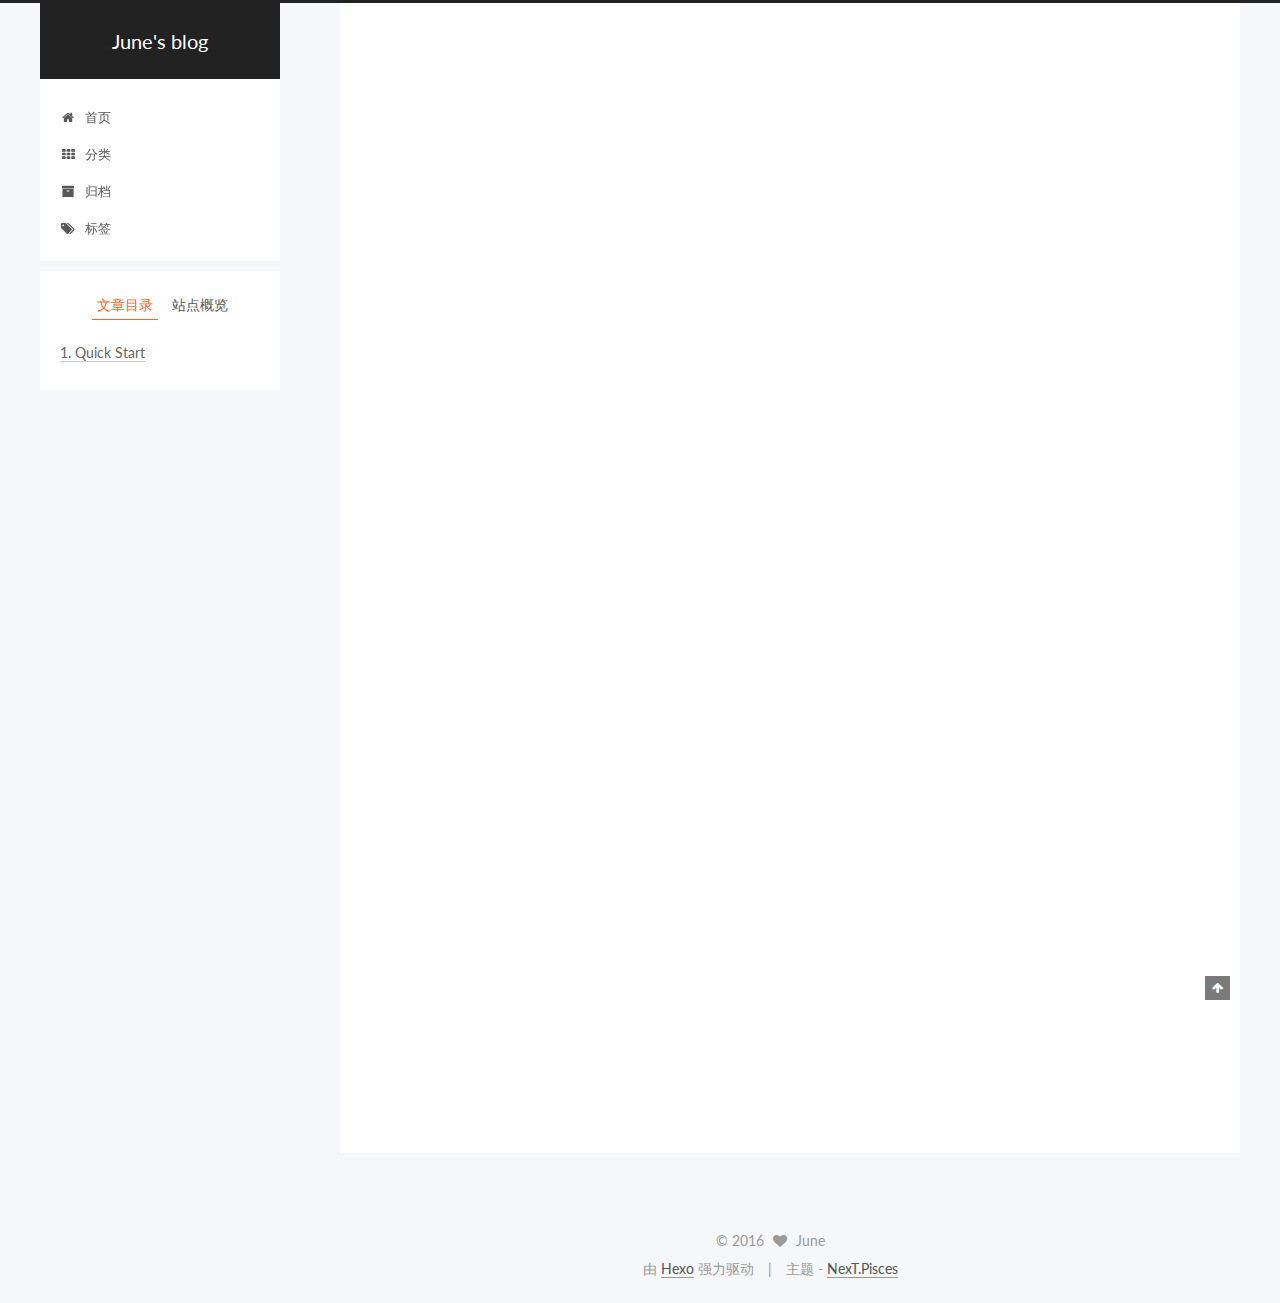
==== commit 8f597363: "Site updated: 2016-08-09 13:25:32" ====
--- a/uncategorized/hello-world/index.html
+++ b/uncategorized/hello-world/index.html
@@ -72,8 +72,6 @@
 
 
 
-
-  
 
 
   <link rel="alternate" href="/atom.xml" title="June's blog" type="application/atom+xml" />
--- a/css/main.css
+++ b/css/main.css
@@ -1549,7 +1549,7 @@
   width: 4px;
   height: 4px;
   border-radius: 50%;
-  background: #b012bb;
+  background: #41ff6e;
 }
 .links-of-blogroll {
   font-size: 13px;
